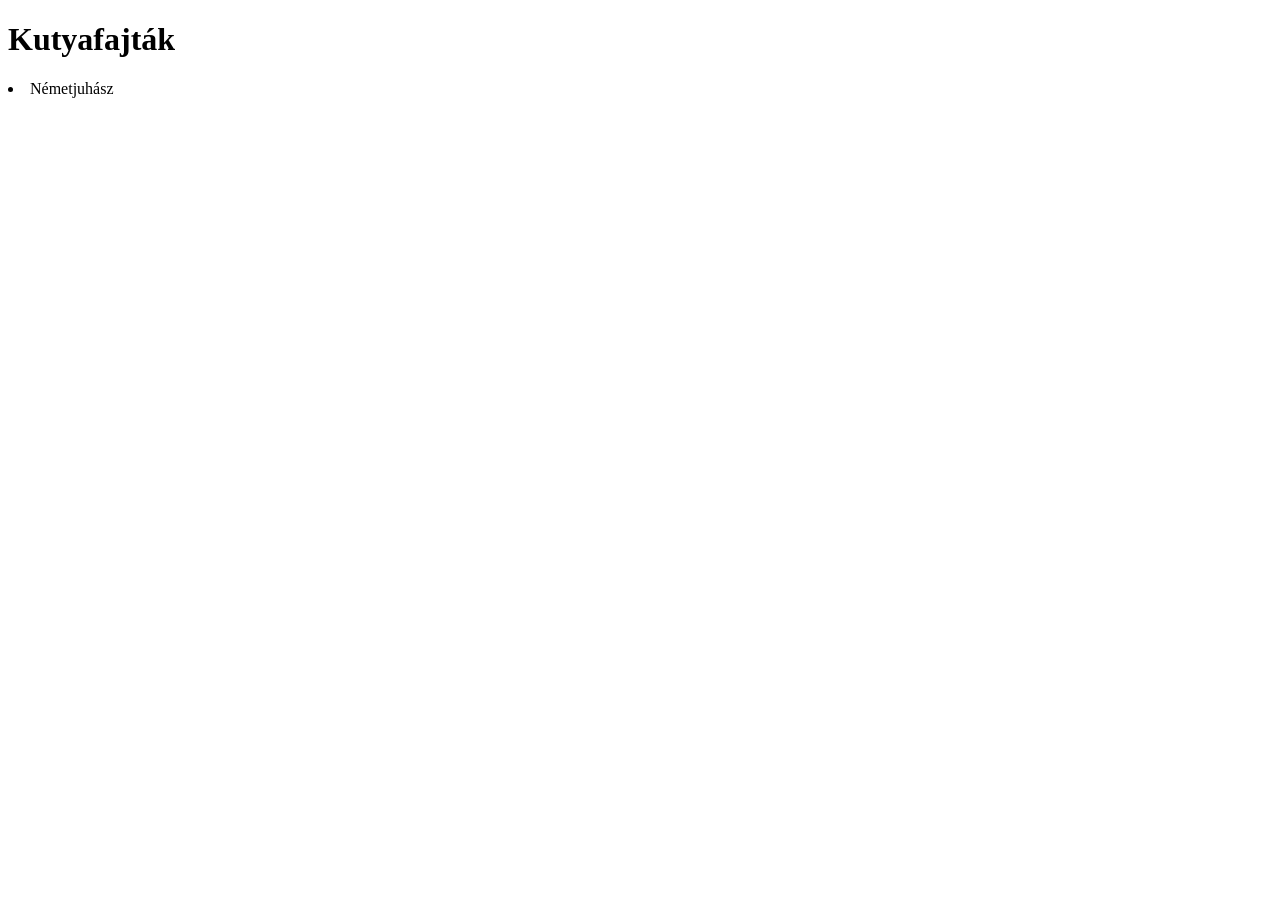
==== index.html @ 85e2cbc3 "főoldal létrehozva" ====
<!DOCTYPE html>
<html lang="en">
<head>
    <meta charset="UTF-8">
    <meta name="viewport" content="width=device-width, initial-scale=1.0">
    <title>Kutyafajták</title>
</head>
<body>
    <h1>Kutyafajták</h1>
    <tu>
        <li><link href="german-sheperd.html">Németjuhász</li>
    </tu>
</body>
</html>
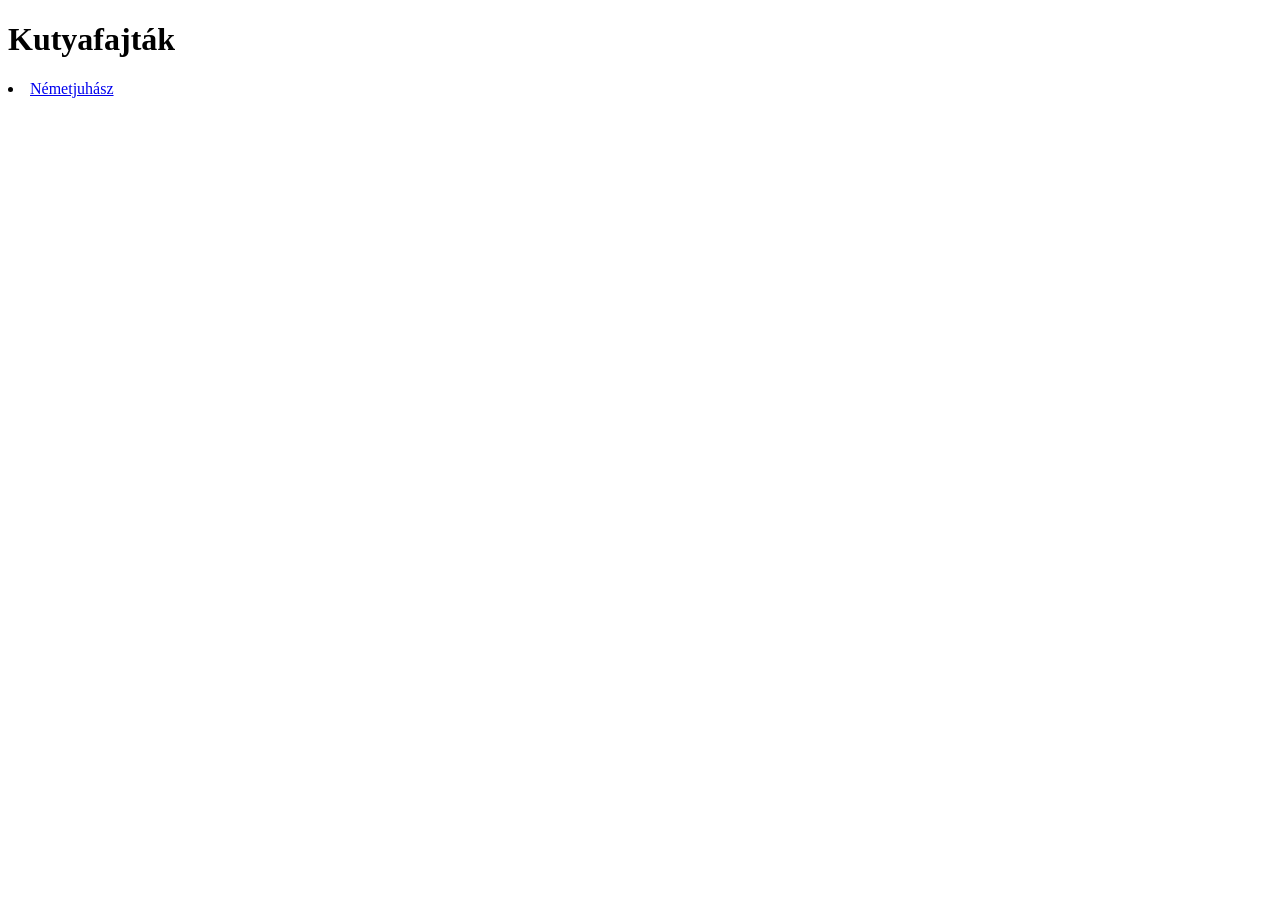
==== commit a3e91439: "miniképek újraformázása" ====
--- a/index.html
+++ b/index.html
@@ -8,7 +8,7 @@
 <body>
     <h1>Kutyafajták</h1>
     <tu>
-        <li><link href="german-sheperd.html">Németjuhász</li>
+        <li><a href="german-sheperd.html">Németjuhász</a></li>
     </tu>
 </body>
 </html>
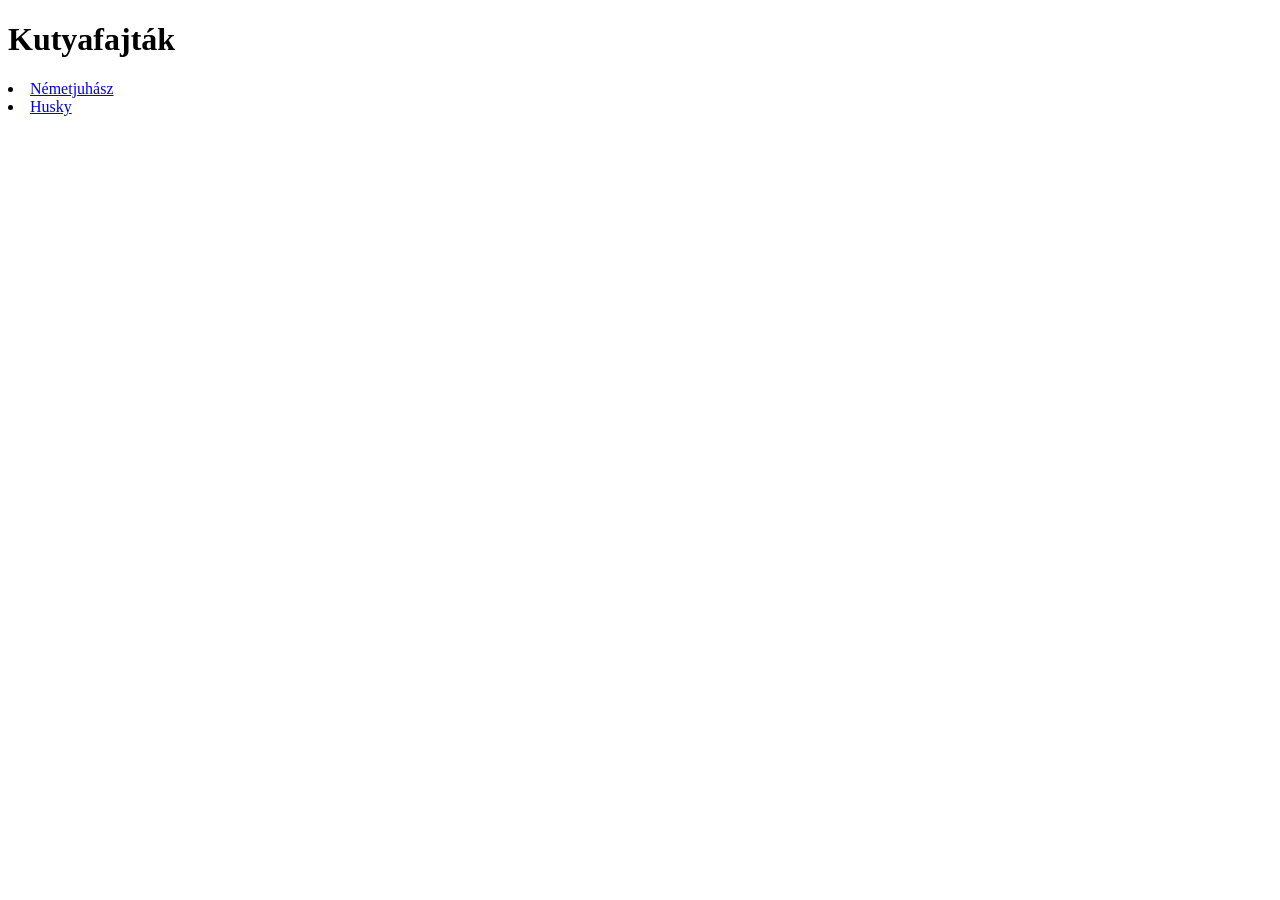
==== commit e57e6af7: "főoldal módosítva" ====
--- a/index.html
+++ b/index.html
@@ -8,7 +8,8 @@
 <body>
     <h1>Kutyafajták</h1>
     <tu>
-        <li><a href="german-sheperd.html">Németjuhász</a></li>
+        <li><a href="/dogs/german-shepherd.html">Németjuhász</a></li>
+        <li><a href="husky.html">Husky</a></li>
     </tu>
 </body>
 </html>
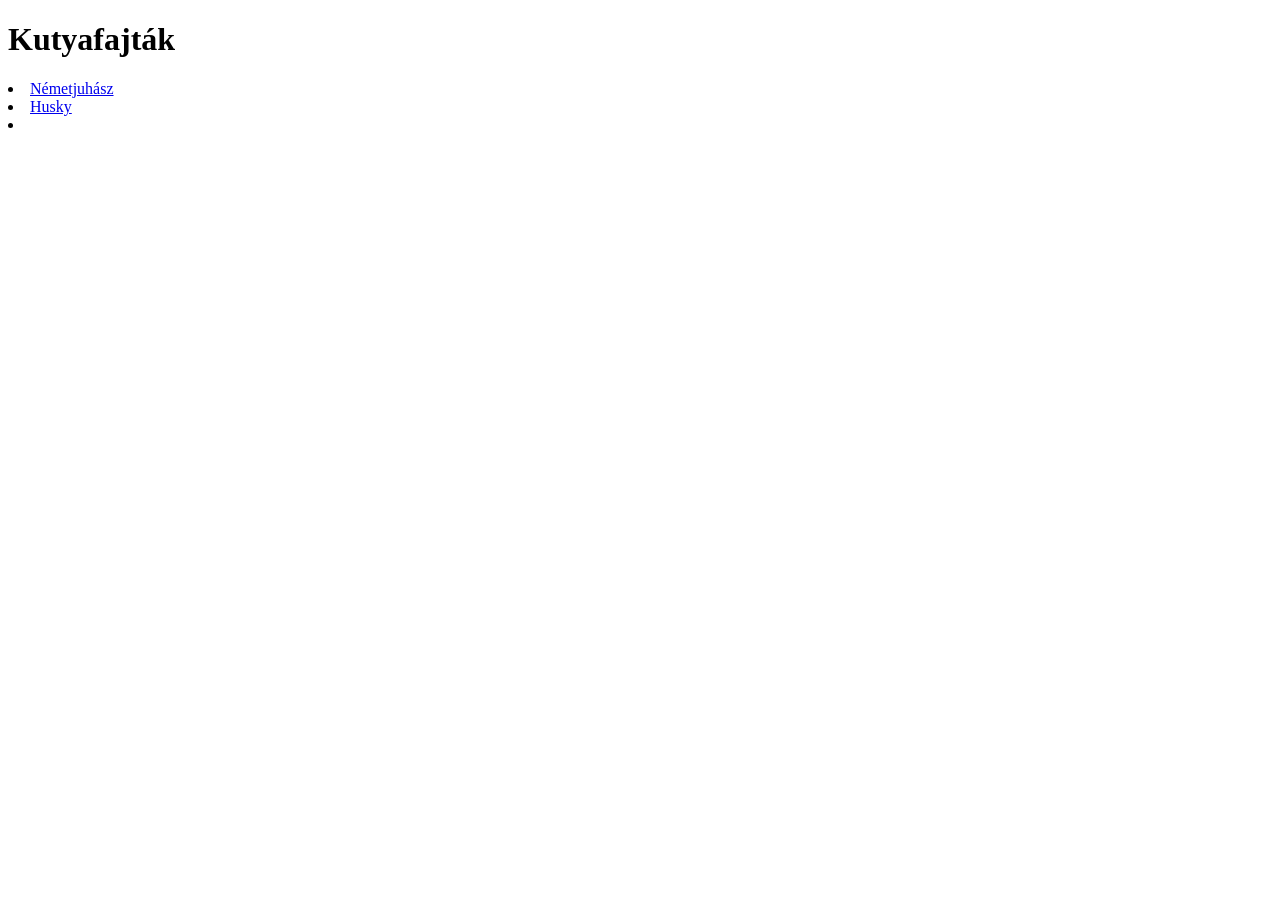
==== commit ba788978: "nem tudom mit kene ideirni" ====
--- a/index.html
+++ b/index.html
@@ -10,6 +10,7 @@
     <tu>
         <li><a href="/dogs/german-shepherd.html">Németjuhász</a></li>
         <li><a href="husky.html">Husky</a></li>
+        <li><a href="../dogs/golden-retriever.html"></a></li>
     </tu>
 </body>
 </html>
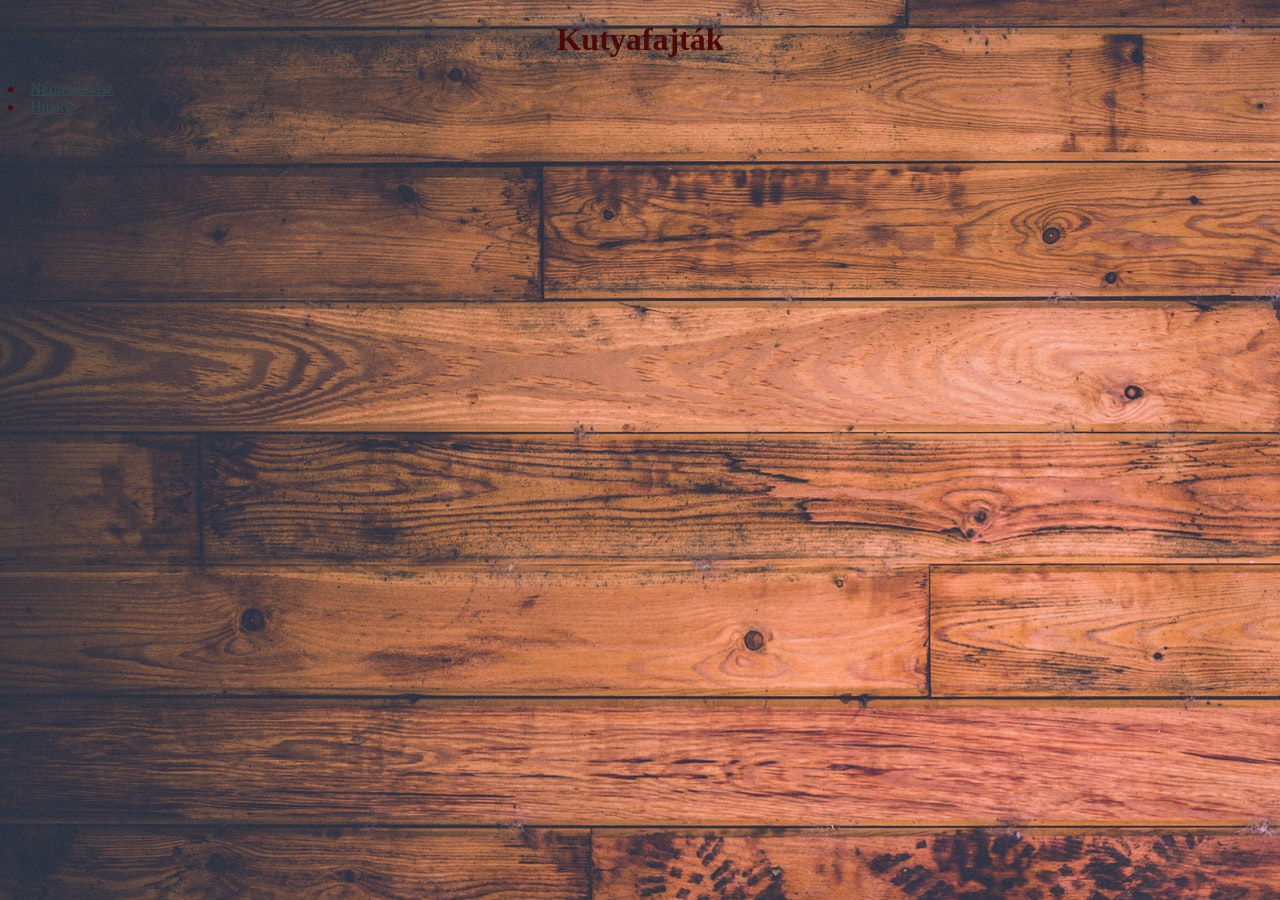
==== commit 77813b82: "css link" ====
--- a/index.html
+++ b/index.html
@@ -4,13 +4,13 @@
     <meta charset="UTF-8">
     <meta name="viewport" content="width=device-width, initial-scale=1.0">
     <title>Kutyafajták</title>
+    <link rel="stylesheet" href="style.css">
 </head>
 <body>
     <h1>Kutyafajták</h1>
     <tu>
         <li><a href="/dogs/german-shepherd.html">Németjuhász</a></li>
         <li><a href="husky.html">Husky</a></li>
-        <li><a href="../dogs/golden-retriever.html"></a></li>
     </tu>
 </body>
 </html>
--- a/style.css
+++ b/style.css
@@ -0,0 +1,63 @@
+body{
+    background-image: url(./img/background/keith-misner-h0Vxgz5tyXA-unsplash.jpg);
+    color: #4d0808;
+
+}
+
+h1{
+    text-align: center;
+}
+
+a{
+
+  color: darkslategray;
+}
+
+a:visited {
+  color: darkslategray;
+}
+
+a:hover {
+  color: darkslategray;
+}
+
+a:active {
+  color: darkslategray;
+}
+tr{
+  border-width: 1px;
+  border-style: solid;
+  border-color: #aa7777;
+  padding: 0.5rem;
+  margin: auto;
+  border-collapse: collapse;
+}
+.minikep{
+  float: right;
+  width: 200px;
+  margin-left: 20px;
+  border-width: 3px;
+  border-style: solid;
+  border-color: #4d0808;
+}
+
+p{
+    line-height: 1.5;
+    text-indent: 1cm;
+
+}
+
+.kepek{
+text-align: center;
+float: none;
+}
+
+.kep{
+    width: 280px;
+    vertical-align: middle;
+    background-color: white;
+    padding: 10px;
+    margin: 5px;
+    border: 1px solid #4d0808;
+    box-shadow: 3px 3px 10px #4d0808;
+}
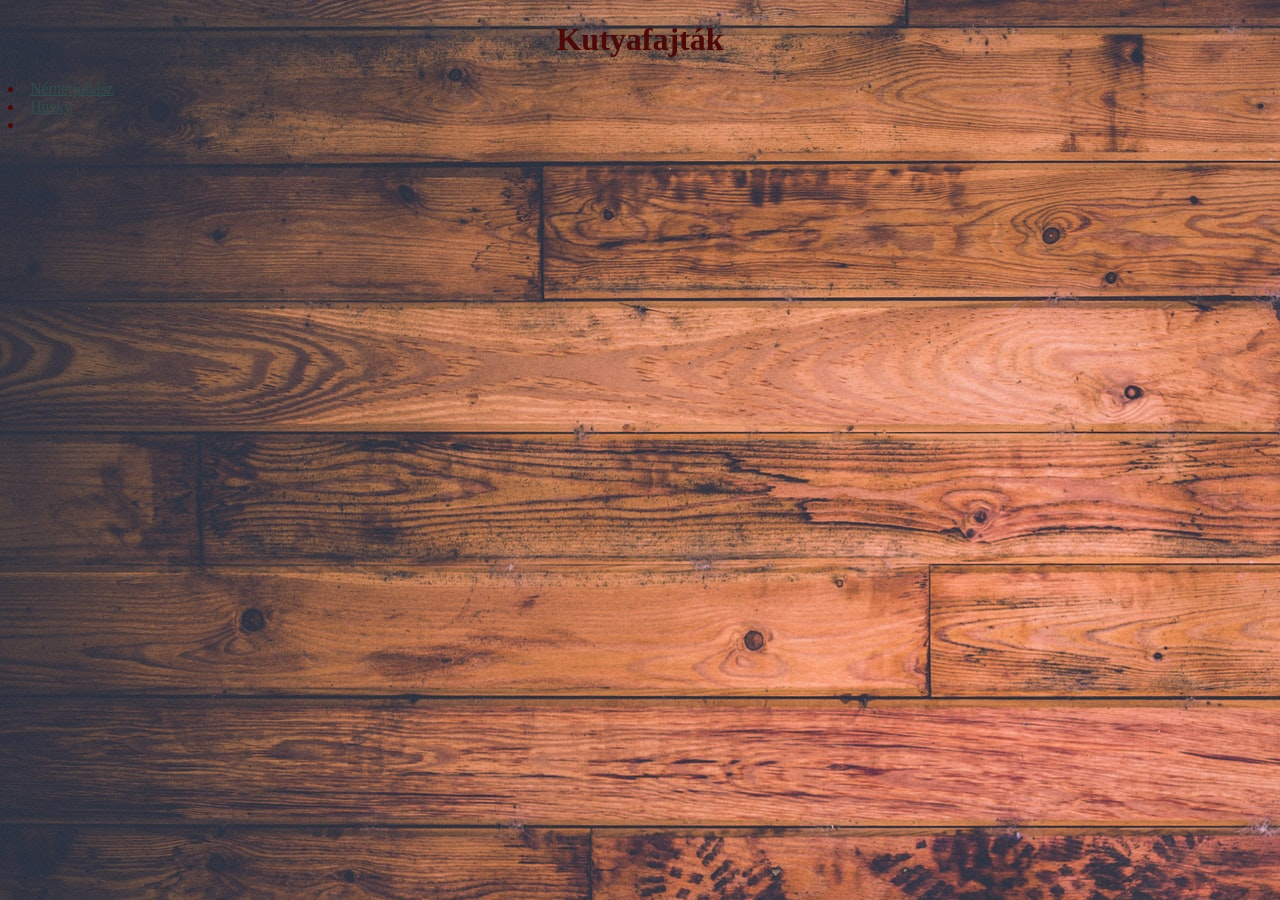
==== commit 2adfbdda: "Merge branch 'main' of https://github.com/Gerecchi/kutyafajtak-html" ====
--- a/index.html
+++ b/index.html
@@ -11,6 +11,7 @@
     <tu>
         <li><a href="/dogs/german-shepherd.html">Németjuhász</a></li>
         <li><a href="husky.html">Husky</a></li>
+        <li><a href="../dogs/golden-retriever.html"></a></li>
     </tu>
 </body>
 </html>
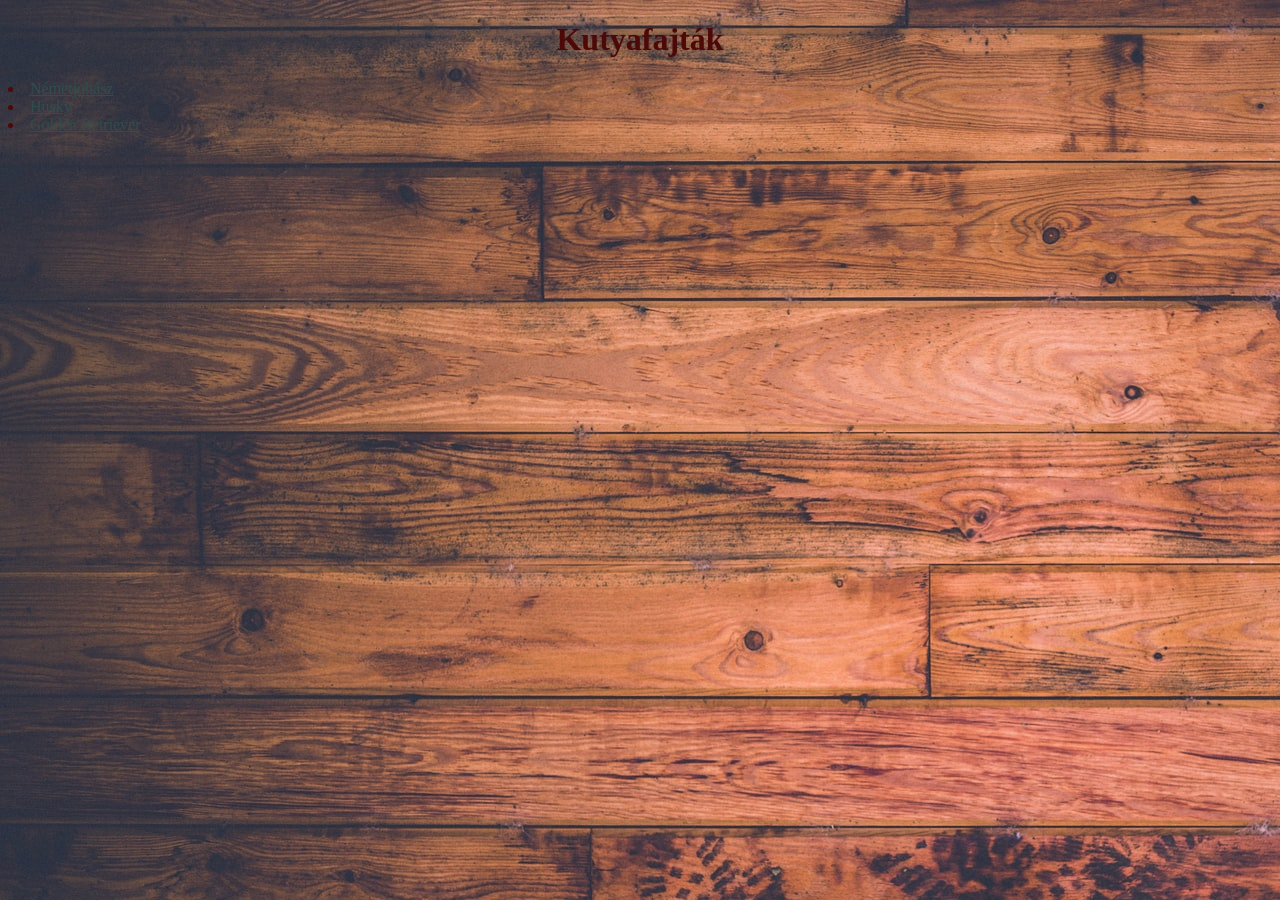
==== commit 3c350d4f: "minor tweeks" ====
--- a/index.html
+++ b/index.html
@@ -4,14 +4,14 @@
     <meta charset="UTF-8">
     <meta name="viewport" content="width=device-width, initial-scale=1.0">
     <title>Kutyafajták</title>
-    <link rel="stylesheet" href="style.css">
+    <link rel="stylesheet" href="style.css"
 </head>
 <body>
     <h1>Kutyafajták</h1>
     <tu>
-        <li><a href="/dogs/german-shepherd.html">Németjuhász</a></li>
+        <li><a href="../dogs/german-shepherd.html">Németjuhász</a></li>
         <li><a href="husky.html">Husky</a></li>
-        <li><a href="../dogs/golden-retriever.html"></a></li>
+        <li><a href="golden-retriever.html">Golden Retriever</a></li>
     </tu>
 </body>
 </html>
